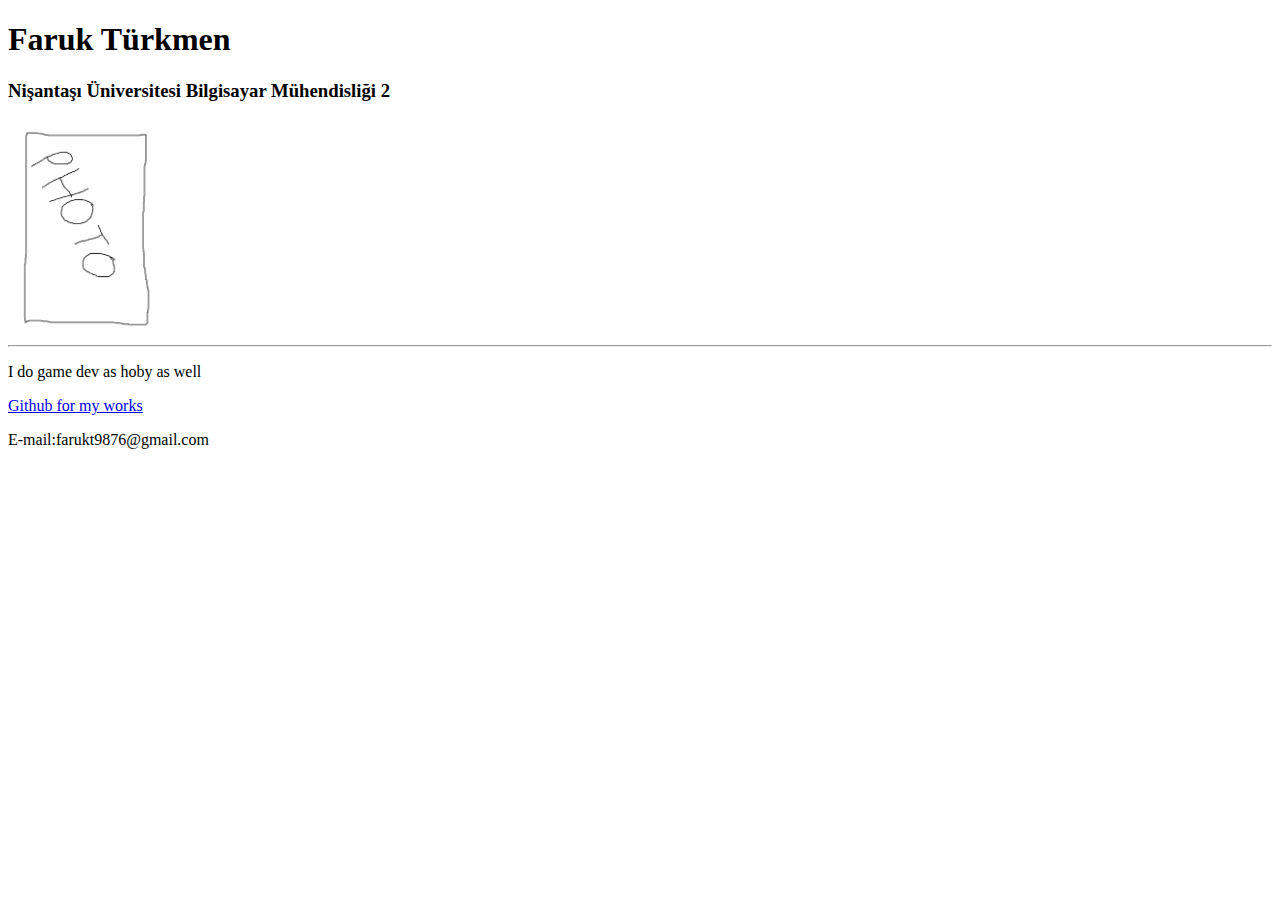
==== index.html @ f29594c5 "Add files via upload" ====
<!DOCTYPE html>
<html lang="en">
	<head>
		<meta charset="UTF-8" />
		<meta name="viewport" content="width=device-width, initial-scale=1.0" />
		<title>My Resume</title>
	</head>
	<body>
		<h1>Faruk Türkmen</h1>
		<h3>Nişantaşı Üniversitesi Bilgisayar Mühendisliği 2</h3>
		<img src="./images/photo.png" alt="My pic" width="150" />
		<hr />
		<p>I do game dev as hoby as well</p>
		<a href="https://github.com/asfdasfdaas">Github for my works</a>
		<p>E-mail:farukt9876@gmail.com</p>
	</body>
</html>
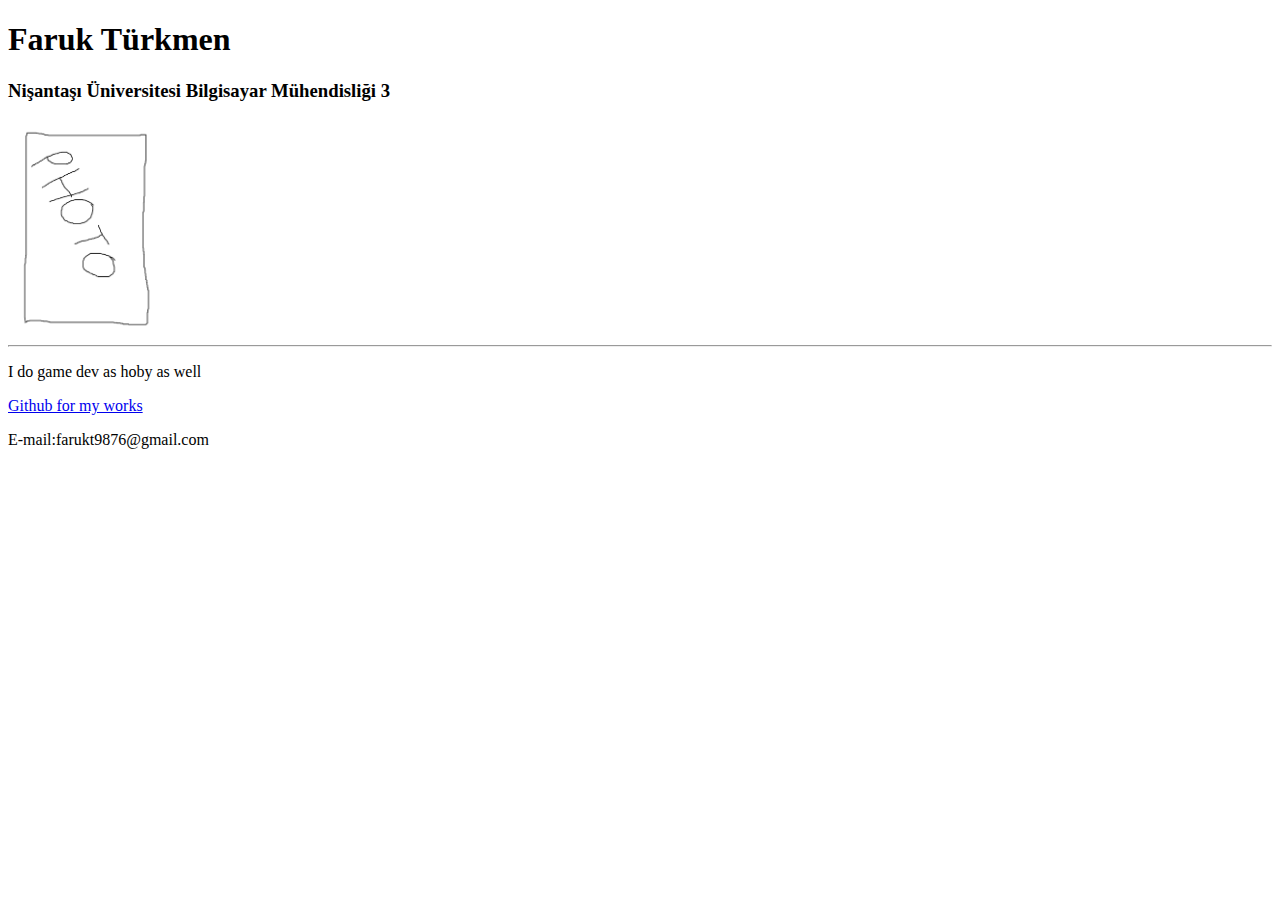
==== commit 6c2a70e2: "year update" ====
--- a/index.html
+++ b/index.html
@@ -7,7 +7,7 @@
 	</head>
 	<body>
 		<h1>Faruk Türkmen</h1>
-		<h3>Nişantaşı Üniversitesi Bilgisayar Mühendisliği 2</h3>
+		<h3>Nişantaşı Üniversitesi Bilgisayar Mühendisliği 3</h3>
 		<img src="./images/photo.png" alt="My pic" width="150" />
 		<hr />
 		<p>I do game dev as hoby as well</p>
